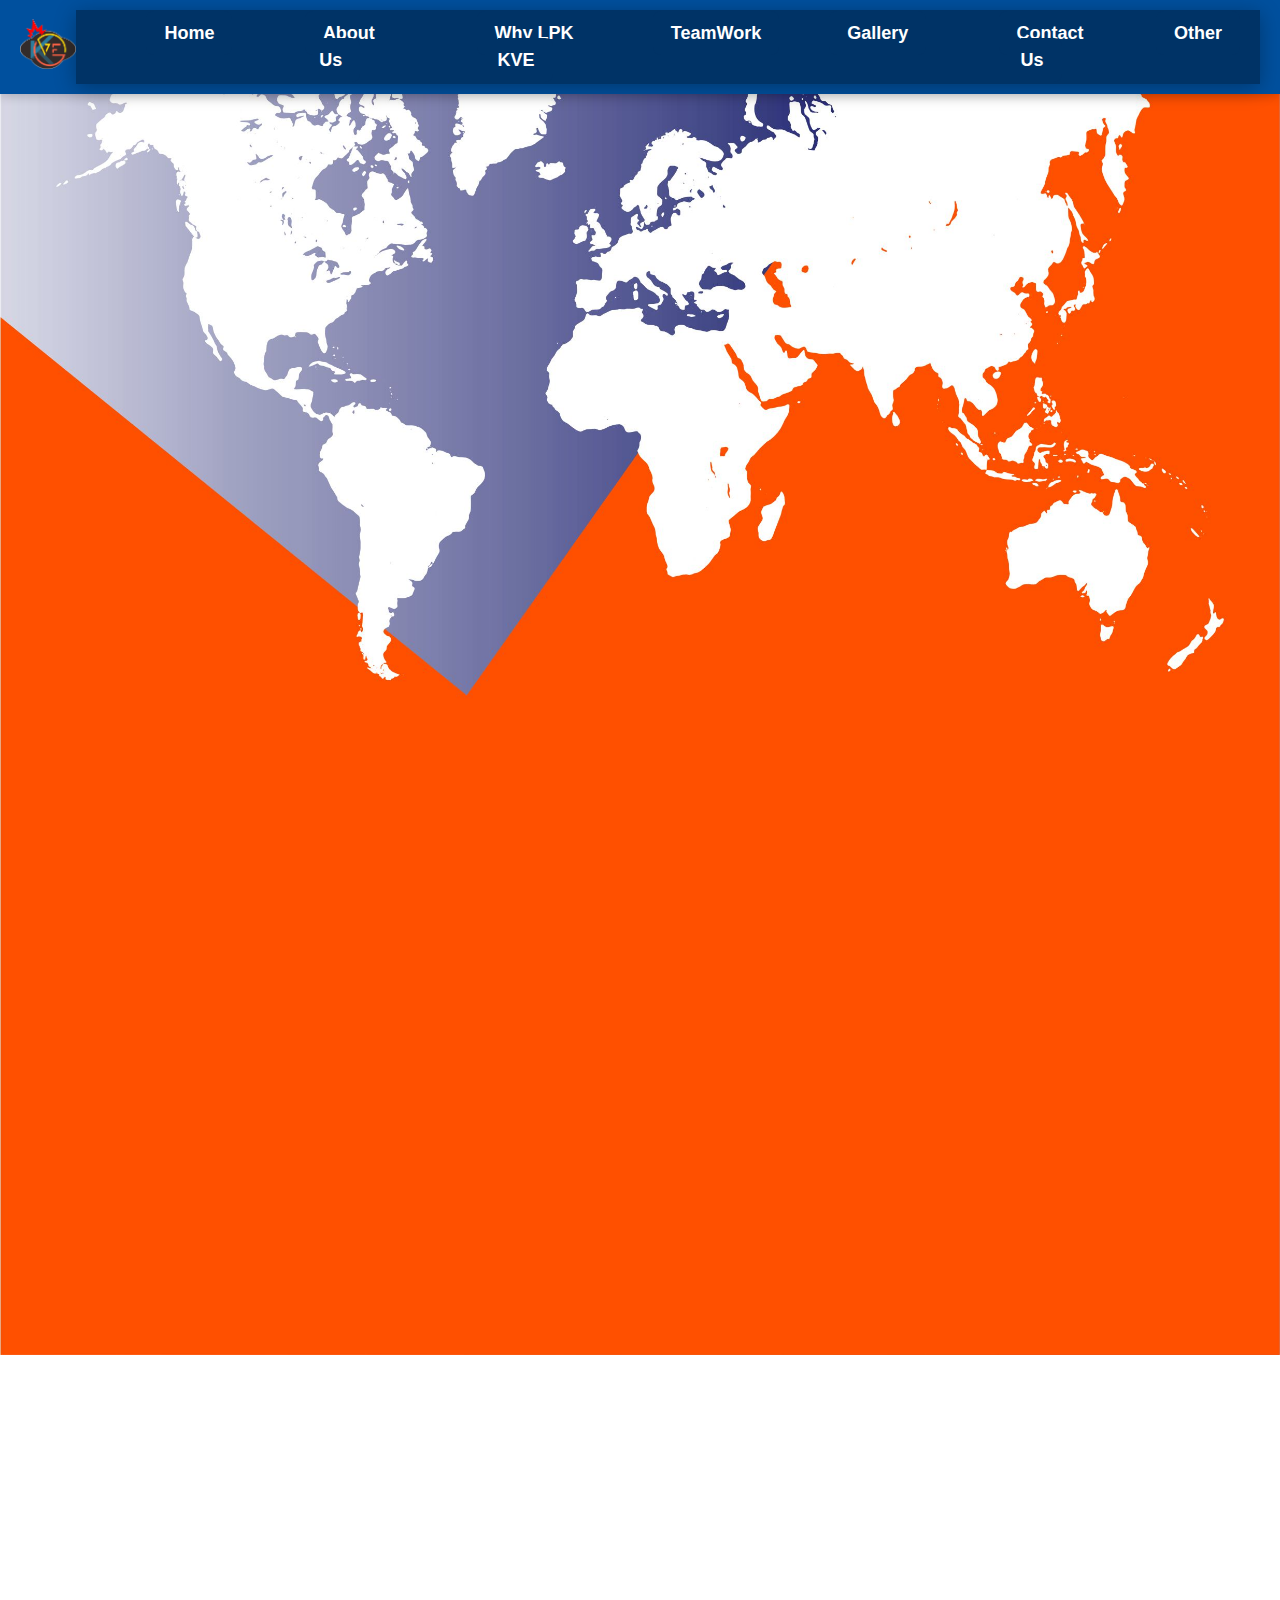
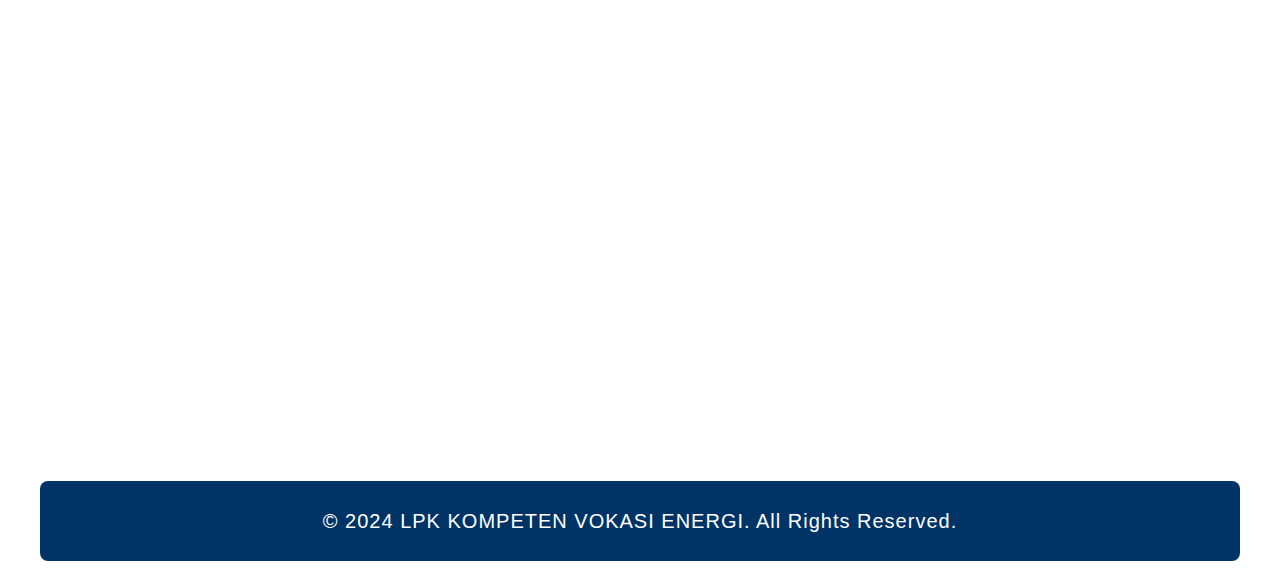
==== fasilitas.html @ d659cc24 "Tambahan TeamWork dan Fasilitas" ====
<!DOCTYPE html>
<html lang="en">
<head>
  <meta charset="UTF-8">
  <meta name="viewport" content="width=device-width, initial-scale=1.0">
  <link rel="icon" type="image/x-icon" href="images/logo1.png">
  <title>LPK KOMPETEN VOKASI ENERGI (LPK-KVE) - Gallery</title>
  <link rel="stylesheet" href="css/style2.css">
</head>
<body>
    <header>
        <a href="index.html">
            <img src="images/logo1.png" alt="LPK KVE Logo" class="logo" />
        </a>
        <nav>
            <ul>
                <li><a href="index.html">Home</a></li>
                <li><a href="index.html#about-us">About Us</a></li>
                <li><a href="index.html#why" onclick="openWhyModal()">Why LPK KVE</a></li>
                <li><a href="teamwork.html">TeamWork</a></li>
                <li><a href="gallery.html">Gallery</a></li>
                <li><a href="index.html#contact-us">Contact Us</a></li>
                <li class="other">
                    <a href="#">Other</a>
                    <ul>
                        <li><a href="fasilitas.html">Fasilitas</a></li>
                        <li><a href="pdf/program.pdf">Program</a></li>
                        <li><a href="pdf/investment.pdf">Investment</a></li>
                        <li><a href="pdf/Legal.pdf">Legal</a></li>
                    </ul>
                </li>
            </ul>
        </nav>
    </header>
    
    <div class="container">
    
    <section id="gallery" class="gallery">
        <h2>Fasilitas</h2>

        <div class="gallery-section">
            <h3>Workshop
                <span class="popup-text">Total Welder Bay/Booth : 10 Bay
                                          Welding Machine Brand : ESAB </span>
            </h3>
            <div class="gallery-container">
                <img src="facility/workshop/photo1.png" alt="Workshop Image 1" class="gallery-photo">
                <img src="facility/workshop/photo2.png" alt="Workshop Image 2" class="gallery-photo">
                <img src="facility/workshop/photo3.png" alt="Workshop Image 3" class="gallery-photo">
            </div>
        </div>

        <div class="gallery-section">
            <h3>Classroom
                <span class="popup-text">With TV 60”, AC, Laptop and Best Instructure</span>
            </h3>
            <div class="gallery-container">
                <img src="facility/class/photo1.png" alt="class Image 1" class="gallery-photo">
                <img src="facility/class/photo2.png" alt="class Image 2" class="gallery-photo">
            </div>
        </div>

        <div class="gallery-section">
            <h3>Office & Director Room</h3>
            <div class="gallery-container">
                <img src="facility/office/photo1.png" alt="Office Image 1" class="gallery-photo">
                <img src="facility/office/photo2.png" alt="Office Image 2" class="gallery-photo">
                <img src="facility/office/photo3.png" alt="Office Image 3" class="gallery-photo">
            </div>
        </div>

        <div class="gallery-section">
            <h3>Reception</h3>
            <div class="gallery-container">
                <img src="facility/reception/photo1.png" alt="Reception Image 1" class="gallery-photo">
                <img src="facility/reception/photo2.png" alt="Reception Image 2" class="gallery-photo">
            </div>
        </div>

        <div class="gallery-section">
            <h3>Parking Area</h3>
            <div class="gallery-container">
                <img src="facility/parking/photo1.png" alt="Parking Area Image 1" class="gallery-photo">
                <img src="facility/parking/photo2.png" alt="Parking Area Image 2" class="gallery-photo">
            </div>
        </div>

        <div class="gallery-section">
            <h3>Tools & Consumable</h3>
            <div class="gallery-container">
                <img src="facility/tools/photo1.png" alt="Tool Image 1" class="gallery-photo">
                <img src="facility/tools/photo2.png" alt="Tool Image 2" class="gallery-photo">
            </div>
        </div>
    </section>

    <footer>
      <p>&copy; 2024 LPK KOMPETEN VOKASI ENERGI. All Rights Reserved.</p>
    </footer>

    <script src="js/script.js"></script>
    
  </div>
</body>
</html>
---- css/style2.css ----
body {
    font-family: 'Arial', sans-serif; 
    margin: 0;
    padding: 0;
    background: url('../images/background.jpg') no-repeat center center fixed; 
    background-size: cover;
    color: #333;
    line-height: 1.5; 
}

.container {
    max-width: 1200px; 
    margin: 0 auto; 
    padding: 20px; 
}

.home {
    display: flex;
    flex-direction: column;
    justify-content: center;
    align-items: center;
    text-align: center;
    height: 100px; 
    padding: 20px;
}

.home h1, 
.home p {
    font-size: 24px; 
    margin: 10px 0; 
}

.home h1 {
    font-weight: bold; 
}

.home p {
    max-width: 800px; 
}

/* Header */
header {
    display: flex;
    justify-content: space-between;
    align-items: center;
    background: #003366; 
    padding: 10px 20px; 
    box-shadow: 0 2px 10px rgba(0, 0, 0, 0.2);
    transition: background 0.3s ease; 
}

header:hover {
    background: #00509e; 
}

header img.logo {
    height: 50px;
}

.logo {
    font-size: 24px; 
    font-weight: bold;
    color: #ffffff; 
}

.modal {
    display: none; 
    position: fixed; 
    z-index: 1; 
    left: 0;
    top: 0;
    width: 100%; 
    height: 100%; 
    background-color: rgba(0, 0, 0, 0.4); 
  }
  
  .modal-content {
    background-color: white;
    margin: 15% auto; 
    padding: 20px;
    border: 1px solid #888;
    width: 80%;
    max-height: 80vh;
    overflow-y: auto;
  }
  
  .close {
    color: #aaa;
    float: right;
    font-size: 28px;
    font-weight: bold;
  }
  
  .close:hover,
  .close:focus {
    color: black;
    text-decoration: none;
    cursor: pointer;
  }
  
/* Navigation */
nav {
    background: #003366;
    text-align: center; 
    padding: 10px 20px; 
    box-shadow: 0 4px 20px rgba(0, 0, 0, 0.3); 
    z-index: 1000; 
    position: relative; 
}

nav ul {
    list-style: none; 
    display: flex; 
    margin: 0;
    padding: 0;
    justify-content: flex-start;
    flex-wrap: nowrap;
}

nav ul li {
    margin-left: 50px; 
    position: relative; 
    transition: transform 0.3s ease; 
}

nav ul li:hover {
    transform: scale(1.05);
}

nav ul li a {
    text-decoration: none; 
    color: #ffffff; 
    font-weight: bold; 
    font-size: 18px; 
    padding: 12px 18px; 
    background: #003366; 
    border-radius: 8px; 
    transition: background 0.3s ease, color 0.3s ease, transform 0.3s ease; 
}

nav ul li a:hover {
    color: orange; 
    background: rgba(255, 165, 0, 0.2); 
}

/* Sub-menu Styles */
nav ul li ul {
    display: none; 
    position: absolute; 
    background: #003366; 
    padding: 10px;
    border-radius: 5px; 
    z-index: 1000; 
    box-shadow: 0 2px 10px rgba(0, 0, 0, 0.2); 
}

nav ul li:hover ul {
    display: block; 
}

nav ul li ul li {
    margin: 0;
}

nav ul li ul li a {
    color: #ffffff; 
    font-weight: normal;
    font-size: 16px; 
    display: block; 
    padding: 8px 12px; 
    transition: background 0.3s ease; 
}

nav ul li ul li a:hover {
    background-color: orange;
    color: #fff; 
}

/* Section Styles */
section {
    background: rgba(255, 255, 255, 0.9); 
    border-radius: 10px; 
    padding: 20px; 
    margin: 20px 0; 
    box-shadow: 0 2px 10px rgba(0, 0, 0, 0.1); 
    transition: transform 0.3s ease, opacity 0.3s ease; 
    opacity: 0;
    transform: translateY(30px); 
    animation: slide-up 0.5s forwards; 
}

@keyframes slide-up {
    from {
        opacity: 0;
        transform: translateY(20px); 
    }
    to {
        opacity: 1;
        transform: translateY(0);
    }
}

/* Centering Titles */
h1, h2, h3 {
    text-align: center; 
    margin: 10px 0;
    color: #003366; 
}

/* Google Maps Container */
.map-container {
    display: flex;
    justify-content: center; 
    margin: 20px 0; 
    width: 100%;  
    max-width: 100%; 
    overflow: hidden; 
}

/* Footer */
footer {
    text-align: center;
    padding: 25px 0; 
    margin-top: 20px;
    background-color: #003366; 
    color: #ffffff; 
    border-radius: 8px; 
    transition: background 0.3s ease; 
}

footer:hover {
    background: #004080; 
}

/* Font dalam footer */
footer p {
    margin: 0;
    font-size: 20px; 
    font-weight: 300; 
    letter-spacing: 1px; 
}

/* Clients Scrolling */
.clients-container {
    background: rgba(255, 255, 255, 0.9);
    border-radius: 10px;
    padding: 10px; 
    overflow: hidden; 
    white-space: nowrap; 
    position: relative;
    height: 70px; 
    box-shadow: 0 2px 10px rgba(0, 0, 0, 0.1); 
    margin-top: 20px;
}

.clients-wrapper {
    display: inline-flex; 
    animation: scroll 60s linear infinite; 
}

.client-text {
    font-size: 26px; 
    font-weight: bold; 
    margin: 0 50px; 
}

/* Animasi scrolling */
@keyframes scroll {
    0% {
        transform: translateX(100%);
    }
    100% {
        transform: translateX(-100%); 
    }
}

/* Contact Icons */
.contact-us {
    display: flex;
    flex-direction: column; 
    align-items: center; 
    gap: 10px; 
}

.contact-item {
    display: flex;
    align-items: center; 
    gap: 5px; 
}

.contact-icon {
    width: 30px; 
    height: 30px; 
}

/* Mobile Styles */
@media only screen and (max-width: 768px) {
    .container {
        padding: 10px;
        max-width: 100%;
    }

    header {
        flex-direction: column;
        align-items: flex-start;
        padding: 10px;
    }

    .home {
        height: auto;
        padding: 20px; 
    }

    .home h1, 
    .home p {
        font-size: 20px; 
    }

    .home p {
        max-width: 600px; 
    }

    nav {
        padding: 0; 
        width: 100%; 
    }

    nav ul {
        width: 100%; 
        justify-content: center; 
        flex-direction: column; 
        align-items: stretch; 
    }

    nav ul li {
        width: 100%; 
        margin: 0; 
    }

    nav ul li a {
        display: block; 
        width: 100%; 
        padding: 12px 20px; 
        text-align: center; 
        font-size: 16px; 
    }

    section {
        padding: 15px;
        margin: 15px 0;
    }

    .clients-container {
        height: 50px;
    }

    .clients-wrapper {
        animation: scroll 30s linear infinite;
    }

    .client-text {
        font-size: 20px;
        margin: 0 30px;
    }

    footer {
        padding: 15px 0;
    }

    footer p {
        font-size: 16px;
    }

    header img.logo {
        height: 40px;
    }

    .contact-us {
        gap: 5px;
    }

    .contact-item {
        gap: 2px;
    }

    .contact-icon {
        width: 25px;
        height: 25px;
    }
}

.gallery {
    padding: 40px 20px;
    text-align: center;
    margin: 20px 0;
    background-color: #f9f9f9;
}

.gallery h2 {
    color: #003366;
    font-size: 28px;
    font-weight: bold;
    margin-bottom: 20px;
}

.gallery-section h3 {
    font-size: 20px;
    color: #003366;
    position: relative;
    cursor: pointer;
}

.popup-text {
    display: none;
    position: absolute;
    background-color: rgba(0, 0, 0, 0.8);
    color: #fff;
    padding: 10px;
    border-radius: 4px;
    top: 100%;
    left: 50%;
    transform: translateX(-50%);
    width: 200px;
    font-size: 14px;
    text-align: center;
    z-index: 10;
}

.gallery-section h3:hover .popup-text {
    display: block;
}

.gallery-container {
    display: grid;
    grid-template-columns: repeat(3, 1fr);
    gap: 10px;
    padding: 10px 0;
}

.gallery-photo {
    width: 100%;
    height: auto;
    object-fit: cover;
    border-radius: 4px;
    transition: transform 0.3s ease;
    box-shadow: 0 4px 8px rgba(0, 0, 0, 0.2);
}

.gallery-photo:hover {
    transform: scale(1.05);
}

@media (max-width: 768px) {
    .gallery h2 {
        font-size: 24px;
    }
    .gallery-container {
        grid-template-columns: repeat(2, 1fr);
    }
}

@media (max-width: 480px) {
    .gallery h2 {
        font-size: 20px;
    }
    .gallery-container {
        grid-template-columns: 1fr;
    }
}

/* Extra small devices (max-width 480px) */
@media screen and (max-width: 480px) {
    header {
        padding: 5px;
    }

    .home {
        padding: 15px; 
    }

    .home h1 {
        font-size: 18px; 
    }

    .home p {
        font-size: 16px; 
        max-width: 100%; 
    }

    nav ul li a {
        padding: 8px 10px;
        font-size: 14px;
    }

    section {
        padding: 10px;
    }

    footer {
        padding: 10px 0;
    }

    .clients-container {
        height: 40px;
    }

    .client-text {
        font-size: 18px;
    }

    .contact-icon {
        width: 20px;
        height: 20px;
    }
}
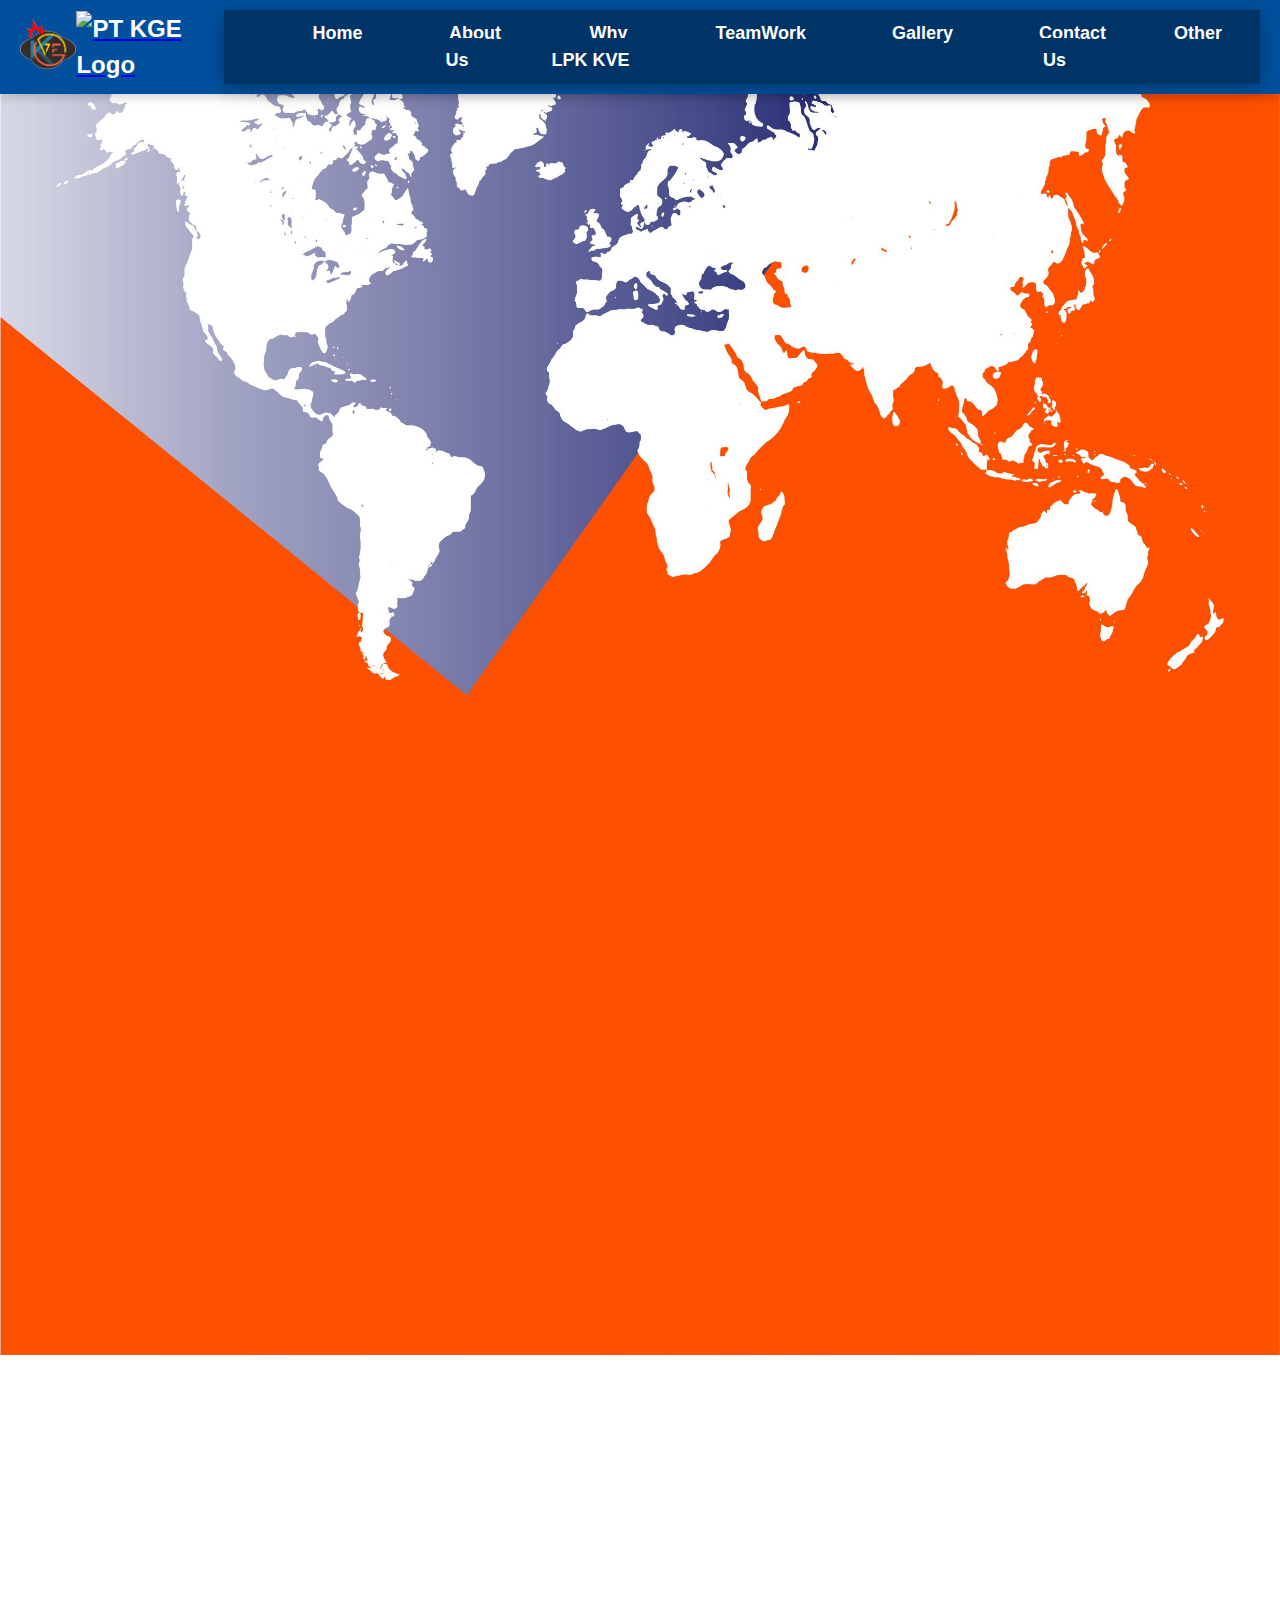
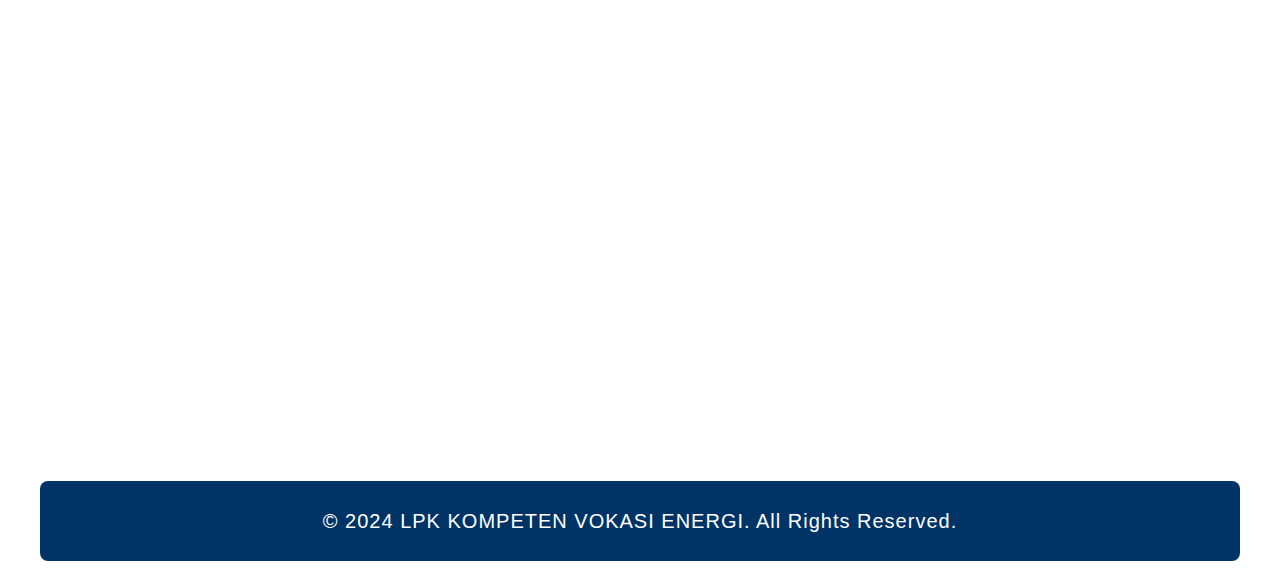
==== commit 3bf6506b: "Update beberapa perubahan" ====
--- a/fasilitas.html
+++ b/fasilitas.html
@@ -12,6 +12,9 @@
         <a href="index.html">
             <img src="images/logo1.png" alt="LPK KVE Logo" class="logo" />
         </a>
+        <a href="index2.html">
+            <img src="images/logo2.png" alt="PT KGE Logo" class="logo" />
+        </a>
         <nav>
             <ul>
                 <li><a href="index.html">Home</a></li>
@@ -23,7 +26,7 @@
                 <li class="other">
                     <a href="#">Other</a>
                     <ul>
-                        <li><a href="fasilitas.html">Fasilitas</a></li>
+                        <li><a href="fasilitas.html">Facility</a></li>
                         <li><a href="pdf/program.pdf">Program</a></li>
                         <li><a href="pdf/investment.pdf">Investment</a></li>
                         <li><a href="pdf/Legal.pdf">Legal</a></li>
@@ -36,7 +39,7 @@
     <div class="container">
     
     <section id="gallery" class="gallery">
-        <h2>Fasilitas</h2>
+        <h2>Facility</h2>
 
         <div class="gallery-section">
             <h3>Workshop
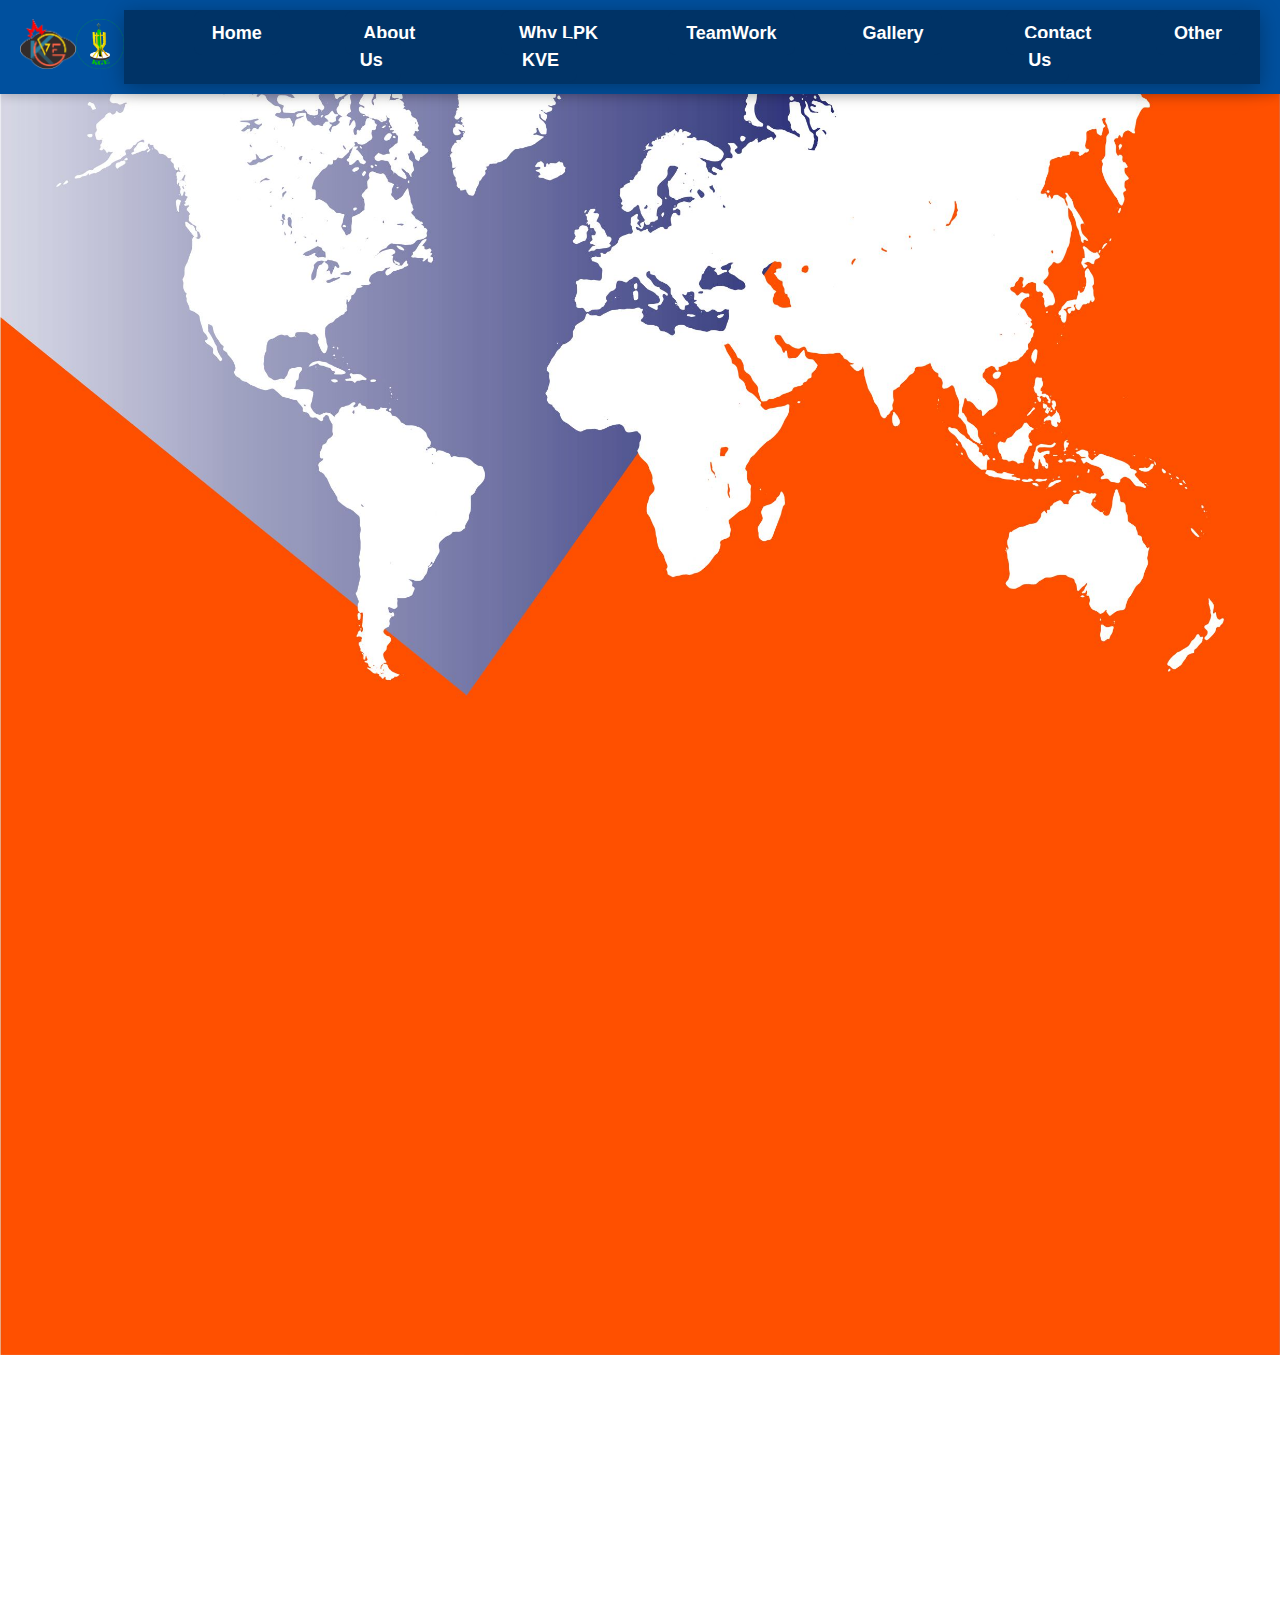
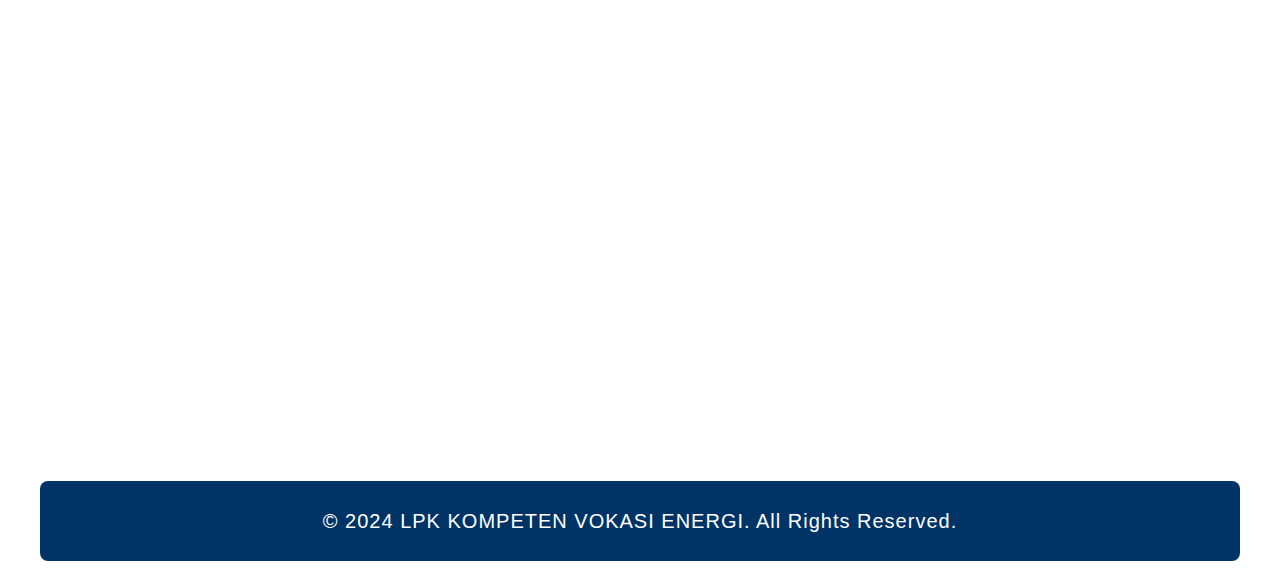
==== commit 1a9c99d9: "Update Tambahan PT KGE" ====
--- a/fasilitas.html
+++ b/fasilitas.html
@@ -13,16 +13,16 @@
             <img src="images/logo1.png" alt="LPK KVE Logo" class="logo" />
         </a>
         <a href="index2.html">
-            <img src="images/logo2.png" alt="PT KGE Logo" class="logo" />
+            <img src="images/kge.png" alt="PT KGE Logo" class="logo" />
         </a>
         <nav>
             <ul>
-                <li><a href="index.html">Home</a></li>
-                <li><a href="index.html#about-us">About Us</a></li>
-                <li><a href="index.html#why" onclick="openWhyModal()">Why LPK KVE</a></li>
+                <li><a href="index2.html">Home</a></li>
+                <li><a href="index2.html#about-us">About Us</a></li>
+                <li><a href="index2.html#why" onclick="openWhyModal()">Why LPK KVE</a></li>
                 <li><a href="teamwork.html">TeamWork</a></li>
                 <li><a href="gallery.html">Gallery</a></li>
-                <li><a href="index.html#contact-us">Contact Us</a></li>
+                <li><a href="index2.html#contact-us">Contact Us</a></li>
                 <li class="other">
                     <a href="#">Other</a>
                     <ul>
